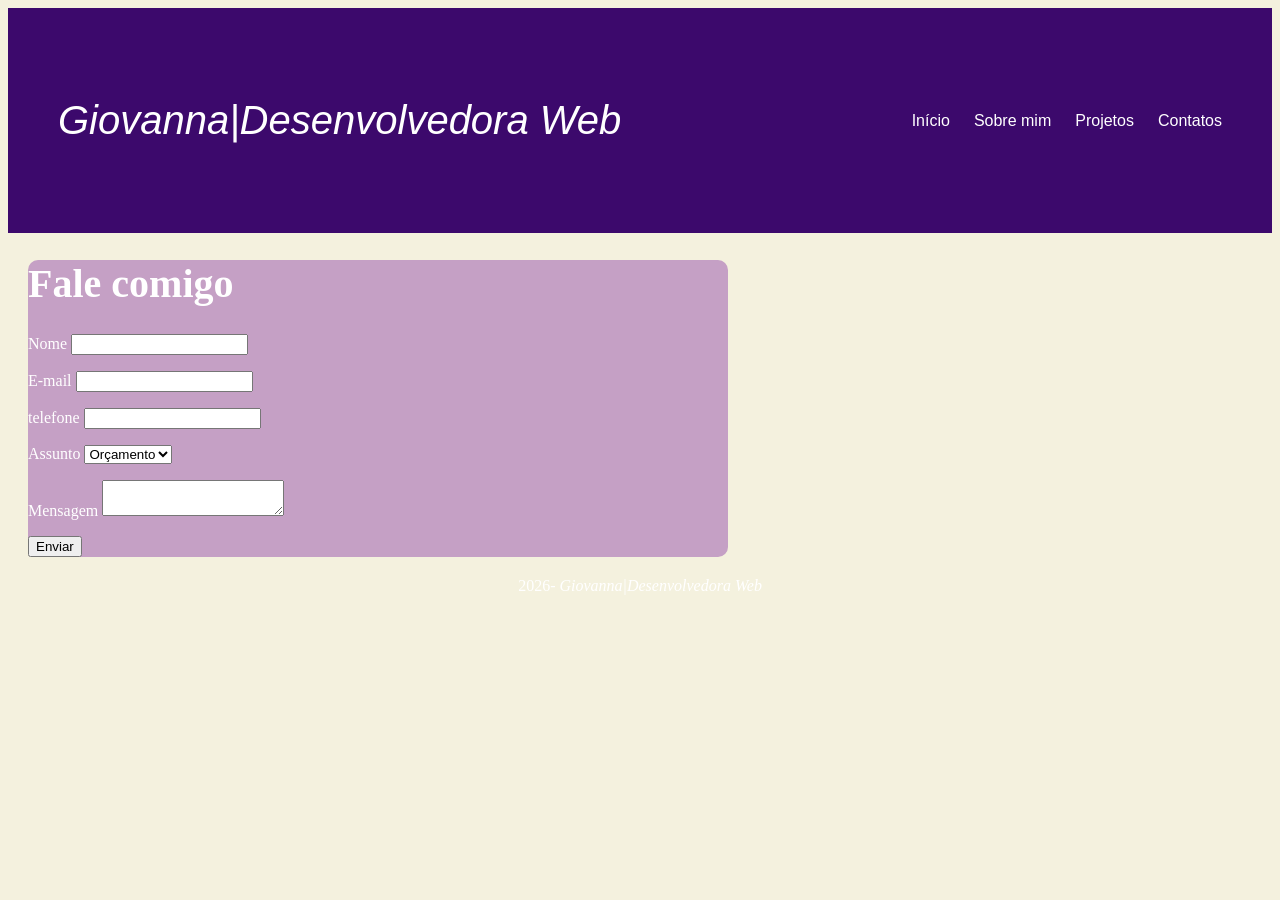
==== contatos.html @ 16a1ef9e "Add files via upload" ====
<!DOCTYPE html>
<html lang="pt-br">
<head>
    <meta charset="UTF-8">
    <title>Contato|Giovanna  </title>
<link rel="stylesheet" href="css/style.css">
</head>
<body>
  
<header>
<p class="grande"><em>Giovanna|Desenvolvedora Web</em></p>

<nav>
 <a href="index.html">Início</a>
 <a href="sobremim.html">Sobre mim</a>
 <a href="projetos.html">Projetos</a>
 <a href="contatos.html">Contatos</a>
</nav>
</header> 

    <main>
    <h1>Fale comigo</h1>
    
    <form>
        <p>
            <label for="nome">Nome</label>
            <input type="text" id="nome" name="nome" required>
        </p>
            
        <p>
            <label for="email">E-mail</label>
            <input type="email" id="email" name="email" required>
        </p> 

        <p>
            <label for="telefone">telefone</label>
            <input type="tel" id="telefone" name="telefone">
        </p>
        
        <p>
          <label for="assunto">Assunto</label> 
          <select name="assunto" id="assunto">
            <option>Orçamento</option>
            <option>Dúvida</option>
            <option>Outro</option>
            
          </select> 
        </p>
 
        <p>
            <label for="mensagem">Mensagem</label>
            <textarea name="mensagem" id="mensagem"></textarea>
        </p>

    <button type="submit">Enviar</button>
    
    </form>
    
    </main>

    <footer>
        <p>2026- <em>Giovanna|Desenvolvedora Web</em></p>
        
    </footer>
    </body> 
</html>
---- css/style.css ----
body{
    background-color:#f4f1de;
    color:white;
    font-family: Georgia, 'Times New Roman', Times, serif;
}
 a{
    color: black;
   text-decoration: none;
    font-family:'Franklin Gothic Medium', 'Arial Narrow', Arial, sans-serif ;
 }
 h1{
    color: white;
    font-size: 40px;
text-shadow: rgba(0, 0, 0, 0.60);}
    
    h2{
        color: #14162b;
        text-shadow: rgba(0, 0, 0, 0.15);
    }
    footer{
        text-align: center;}
        nav{
            display: flex;
            gap: 24px;
            box-shadow: rgba(0, 0, 0, 0.60);
        }
        .box{
            height: 60px;
            width: 60px;
            border-radius: 50px;
            background-color: #3c096c;
        } form{
            box-shadow: rgba(0, 0, 0, 0.15);
            border-radius: 50px;
        }
    
    a:hover{
        color:#c5a0c5;}
    
        section{
            background-color:#c5a0c5;
        }
        main{
          margin: 20px;
            max-width: 700px;
            border-radius: 10px;
            background-color: #c5a0c5;
        }

        section,main{
            box-shadow: rgba(0, 0, 0, 100%);
        }
 
    
        th,td{
            border: 1px solid black;
            padding: 8px 16px;
        }table{
         border-collapse: collapse;

        } nav{
            text-align: center;
        } th{
            background-color: aqua;
        }header{
            display: flex;
            justify-content: space-between;
            align-items: center;
            background-color: #3c096c;
            color: white;
            padding: 50px;
            box-shadow: rgba(0, 0, 0, 0.15);
        }
        a{
            color: white;}
        .certificado{
            margin-bottom: 50px;
            border-radius: 10px;
            padding: 8px;
             margin: 20px;
            max-width: 600px;
            box-shadow: rgba(0, 0, 0, 0.15);
        }
        .grande{
            font-size: 40px;
            font-family: 'Franklin Gothic Medium', 'Arial Narrow', Arial, sans-serif;
            text-shadow: rgba(0, 0, 0, 0.60);
        }
        .gostos{
            display: flex;
            gap: 12px;
            list-style: none;
            padding:0 ;
            flex-wrap:wrap;
        }.gostos li{
            background-color: #3c096c;
            padding: 8px 16px;
            border-radius: 20px;
        }
        @media
        (max-width: 600px){
            header{
                flex-direction: column;
                gap: 8px;

            }h1{
                font-size: 28px;
                
            }
        }
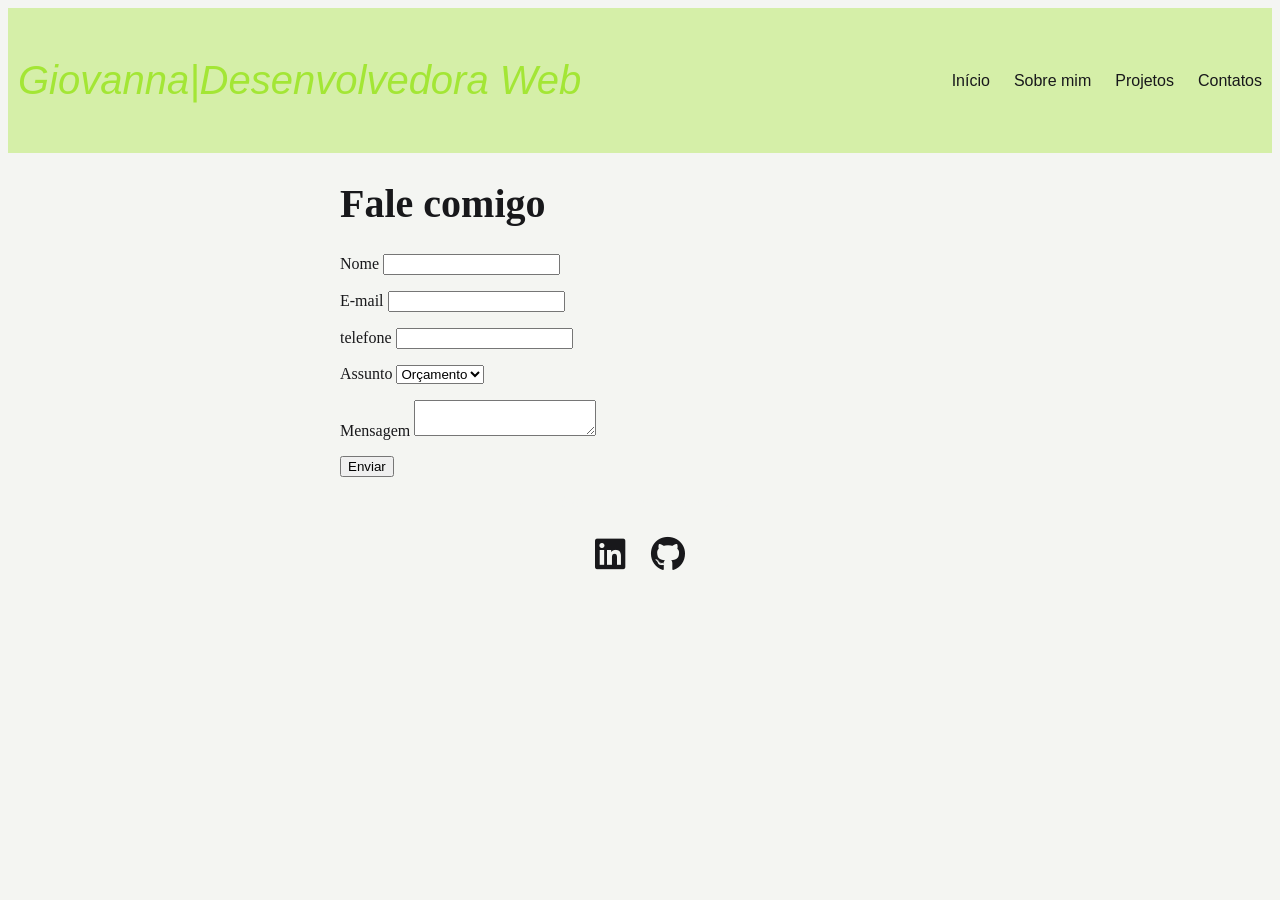
==== commit 14e65b0f: "primeiro commit" ====
--- a/contatos.html
+++ b/contatos.html
@@ -1,66 +1,77 @@
-<!DOCTYPE html>
-<html lang="pt-br">
-<head>
-    <meta charset="UTF-8">
-    <title>Contato|Giovanna  </title>
-<link rel="stylesheet" href="css/style.css">
-</head>
-<body>
-  
-<header>
-<p class="grande"><em>Giovanna|Desenvolvedora Web</em></p>
-
-<nav>
- <a href="index.html">Início</a>
- <a href="sobremim.html">Sobre mim</a>
- <a href="projetos.html">Projetos</a>
- <a href="contatos.html">Contatos</a>
-</nav>
-</header> 
-
-    <main>
-    <h1>Fale comigo</h1>
-    
-    <form>
-        <p>
-            <label for="nome">Nome</label>
-            <input type="text" id="nome" name="nome" required>
-        </p>
-            
-        <p>
-            <label for="email">E-mail</label>
-            <input type="email" id="email" name="email" required>
-        </p> 
-
-        <p>
-            <label for="telefone">telefone</label>
-            <input type="tel" id="telefone" name="telefone">
-        </p>
-        
-        <p>
-          <label for="assunto">Assunto</label> 
-          <select name="assunto" id="assunto">
-            <option>Orçamento</option>
-            <option>Dúvida</option>
-            <option>Outro</option>
-            
-          </select> 
-        </p>
- 
-        <p>
-            <label for="mensagem">Mensagem</label>
-            <textarea name="mensagem" id="mensagem"></textarea>
-        </p>
-
-    <button type="submit">Enviar</button>
-    
-    </form>
-    
-    </main>
-
-    <footer>
-        <p>2026- <em>Giovanna|Desenvolvedora Web</em></p>
-        
-    </footer>
-    </body> 
+<!DOCTYPE html>
+<html lang="pt-br">
+<head>
+    <meta charset="UTF-8">
+    <title>Contato|Giovanna  </title>
+    <link
+  rel="stylesheet"
+  href="https://cdnjs.cloudflare.com/ajax/libs/font-awesome/6.7.2/css/all.min.css"
+>
+    <link rel="stylesheet" href="css/style.css">
+</head>
+<body>
+  
+<header>
+<p class="grande"><em>Giovanna|Desenvolvedora Web</em></p>
+
+<nav>
+ <a href="index.html">Início</a>
+ <a href="sobremim.html">Sobre mim</a>
+ <a href="projetos.html">Projetos</a>
+ <a href="contatos.html">Contatos</a>
+</nav>
+</header> 
+
+    <main>
+    <h1>Fale comigo</h1>
+    
+    <form>
+        <p>
+            <label for="nome">Nome</label>
+            <input type="text" id="nome" name="nome" required>
+        </p>
+            
+        <p>
+            <label for="email">E-mail</label>
+            <input type="email" id="email" name="email" required>
+        </p> 
+
+        <p>
+            <label for="telefone">telefone</label>
+            <input type="tel" id="telefone" name="telefone">
+        </p>
+        
+        <p>
+          <label for="assunto">Assunto</label> 
+          <select name="assunto" id="assunto">
+            <option>Orçamento</option>
+            <option>Dúvida</option>
+            <option>Outro</option>
+            
+          </select> 
+        </p>
+ 
+        <p>
+            <label for="mensagem">Mensagem</label>
+            <textarea name="mensagem" id="mensagem"></textarea>
+        </p>
+
+    <button type="submit">Enviar</button>
+    
+    </form>
+    
+    </main>
+
+    <footer>
+        <p>2026- <em>Giovanna|Desenvolvedora Web</em></p>
+        <a href="https://www.linkedin.com/in/giovanna-de-souza-oliveira-92ba053a7?utm_sorce=share_via&utm_content=profile&utm_medium=member_android" target="_blank">
+    <i class="fa-brands fa-linkedin"></i>
+</a>
+
+<a href="https://github.com/giovannagso6" target="_blank">
+    <i class="fa-brands fa-github"></i>
+</a>
+        
+    </footer>
+    </body> 
 </html>
--- a/css/style.css
+++ b/css/style.css
@@ -1,110 +1,129 @@
-body{
-    background-color:#f4f1de;
-    color:white;
-    font-family: Georgia, 'Times New Roman', Times, serif;
-}
- a{
-    color: black;
-   text-decoration: none;
-    font-family:'Franklin Gothic Medium', 'Arial Narrow', Arial, sans-serif ;
- }
- h1{
-    color: white;
-    font-size: 40px;
-text-shadow: rgba(0, 0, 0, 0.60);}
-    
-    h2{
-        color: #14162b;
-        text-shadow: rgba(0, 0, 0, 0.15);
-    }
-    footer{
-        text-align: center;}
-        nav{
-            display: flex;
-            gap: 24px;
-            box-shadow: rgba(0, 0, 0, 0.60);
-        }
-        .box{
-            height: 60px;
-            width: 60px;
-            border-radius: 50px;
-            background-color: #3c096c;
-        } form{
-            box-shadow: rgba(0, 0, 0, 0.15);
-            border-radius: 50px;
-        }
-    
-    a:hover{
-        color:#c5a0c5;}
-    
-        section{
-            background-color:#c5a0c5;
-        }
-        main{
-          margin: 20px;
-            max-width: 700px;
-            border-radius: 10px;
-            background-color: #c5a0c5;
-        }
-
-        section,main{
-            box-shadow: rgba(0, 0, 0, 100%);
-        }
- 
-    
-        th,td{
-            border: 1px solid black;
-            padding: 8px 16px;
-        }table{
-         border-collapse: collapse;
-
-        } nav{
-            text-align: center;
-        } th{
-            background-color: aqua;
-        }header{
-            display: flex;
-            justify-content: space-between;
-            align-items: center;
-            background-color: #3c096c;
-            color: white;
-            padding: 50px;
-            box-shadow: rgba(0, 0, 0, 0.15);
-        }
-        a{
-            color: white;}
-        .certificado{
-            margin-bottom: 50px;
-            border-radius: 10px;
-            padding: 8px;
-             margin: 20px;
-            max-width: 600px;
-            box-shadow: rgba(0, 0, 0, 0.15);
-        }
-        .grande{
-            font-size: 40px;
-            font-family: 'Franklin Gothic Medium', 'Arial Narrow', Arial, sans-serif;
-            text-shadow: rgba(0, 0, 0, 0.60);
-        }
-        .gostos{
-            display: flex;
-            gap: 12px;
-            list-style: none;
-            padding:0 ;
-            flex-wrap:wrap;
-        }.gostos li{
-            background-color: #3c096c;
-            padding: 8px 16px;
-            border-radius: 20px;
-        }
-        @media
-        (max-width: 600px){
-            header{
-                flex-direction: column;
-                gap: 8px;
-
-            }h1{
-                font-size: 28px;
-                
-            }
-        }+body{
+    background-color:#F4F5F2;
+    color:#18181B;
+    font-family:Poppins;
+}
+ a{
+    color: black;
+   text-decoration: none;
+    font-family:'Franklin Gothic Medium', 'Arial Narrow', Arial, sans-serif ;
+ }
+ h1{
+    color:#18181B;
+    font-size: 40px;}
+
+    h2{
+        color: #A3E635;
+        text-shadow: rgba(0, 0, 0, 0.15);
+    }
+    footer{
+        text-align: center;}
+        nav{
+            display: flex;
+            gap: 24px;
+            box-shadow: rgba(0, 0, 0, 0.60);
+        }
+        .box{
+            height: 60px;
+            width: 60px;
+            border-radius: 50px;
+            background-color:#A3E635;
+            color: black; }
+        form{
+            box-shadow: rgba(0, 0, 0, 0.15);
+            border-radius: 50px;
+        }
+    
+        nav a:hover{
+        color:#A3E635;}
+    
+        
+        main{
+          margin: 0 auto;
+            max-width: 600px;
+        }
+    
+
+        header{
+            display: flex;
+            justify-content: space-between;
+            align-items: center;
+            background-color: #a2e63563;
+            color: #18181B;
+            padding: 10px;
+            box-shadow: rgba(0, 0, 0, 0.15);
+        }
+        a{
+            color: #18181B;}
+        .certificado{
+            margin-bottom: 50px;
+            border-radius: 10px;
+            padding: 8px;
+             margin: 20px;
+            max-width: 600px;
+            box-shadow: rgba(0, 0, 0, 0.15);
+        }
+        .grande{
+            font-size: 40px;
+            font-family: 'Franklin Gothic Medium', 'Arial Narrow', Arial, sans-serif;
+            color:#A3E635
+        }
+        .gostos{
+            display: flex;
+            gap: 12px;
+            list-style: none;
+            padding:0 ;
+            flex-wrap:wrap;
+        }.gostos li{
+            background-color: #A3E635;
+            padding: 8px 16px;
+            border-radius: 20px;
+        }
+
+        .projetos{
+            display: grid;
+            grid-template-columns: repeat(2,1fr);
+            gap: 24px;
+        }
+        section{
+            background-color: #F4F5F2;
+            border-radius: 30px;
+            box-shadow: 0 12px 8px rgba(0, 0, 0, 0.30);
+        }
+        
+        @media
+        (max-width: 600px){
+            header{
+                flex-direction: column;
+                gap: 8px;
+
+            }h1{
+                font-size: 28px;}
+            } 
+        .card{
+                box-shadow: 0 2px 8px rgba(0, 0, 0, 0.15);
+                border-radius: 50px;
+                margin-bottom: 24px;
+                padding: 24px;
+                background-color: #F4F5F2;}
+        .card:hover{
+            transform: translateY(-6px);
+            box-shadow: 0 10px 24px rgba(0, 0, 0, 0.25);
+        }
+        a i {
+        font-size: 35px;
+        color: #18181B;
+        margin: 10px;
+        transition: 0.3s;
+    }
+
+        a i:hover {
+          color: #A3E635;
+            transform: scale(1.2);
+            }  
+
+footer{
+    color:#F4F5F2
+    
+}
+        
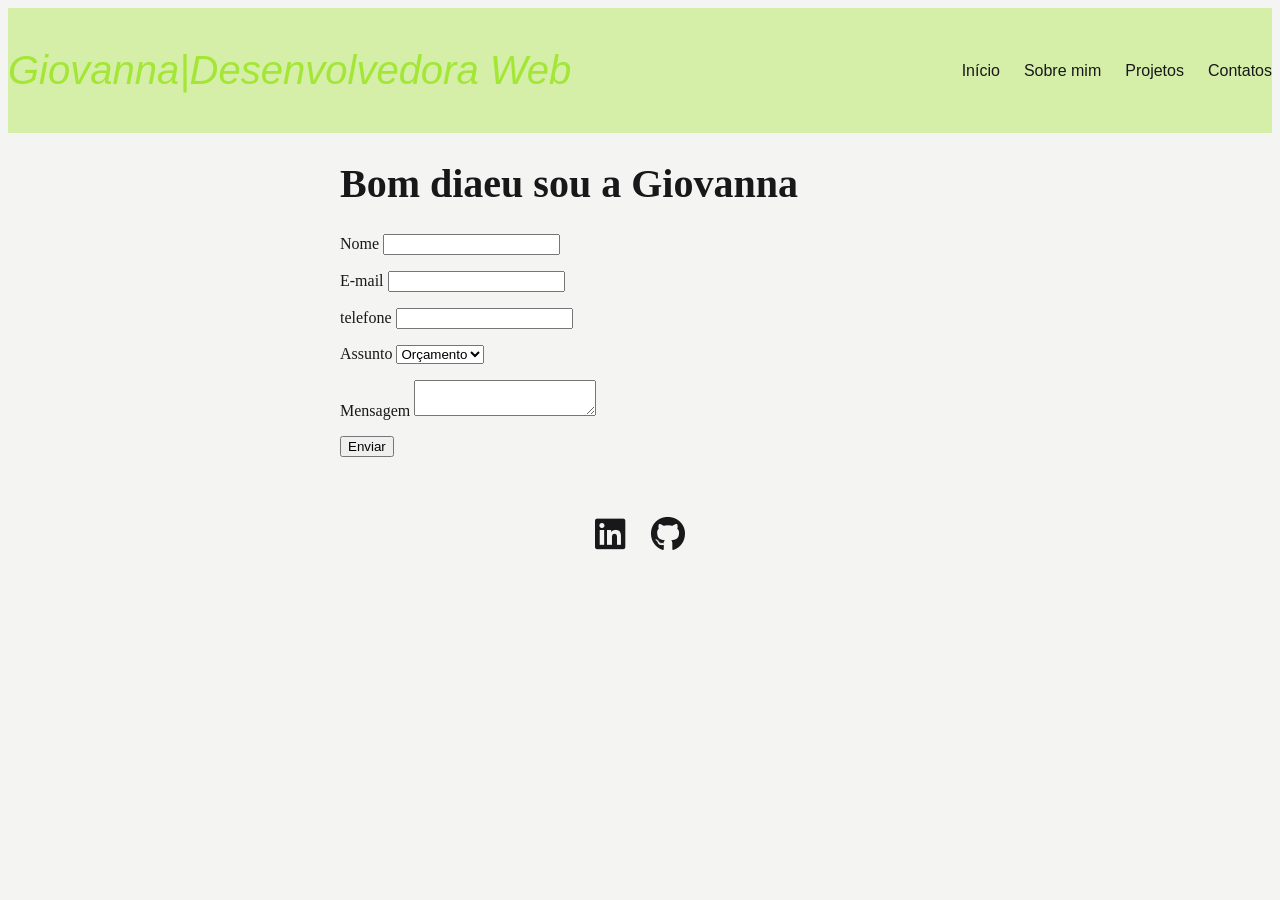
==== commit 97038390: "Primeira aula de JS" ====
--- a/contatos.html
+++ b/contatos.html
@@ -70,8 +70,8 @@
 
 <a href="https://github.com/giovannagso6" target="_blank">
     <i class="fa-brands fa-github"></i>
-</a>
-        
+    </a>
     </footer>
+    <script src="js/script.js"></script >
     </body> 
 </html>
--- a/css/style.css
+++ b/css/style.css
@@ -50,7 +50,7 @@
             align-items: center;
             background-color: #a2e63563;
             color: #18181B;
-            padding: 10px;
+            padding:0;
             box-shadow: rgba(0, 0, 0, 0.15);
         }
         a{
@@ -66,7 +66,7 @@
         .grande{
             font-size: 40px;
             font-family: 'Franklin Gothic Medium', 'Arial Narrow', Arial, sans-serif;
-            color:#A3E635
+            color:#A3E635;
         }
         .gostos{
             display: flex;
@@ -123,7 +123,7 @@
             }  
 
 footer{
-    color:#F4F5F2
+    color:#F4F5F2;
     
 }
         
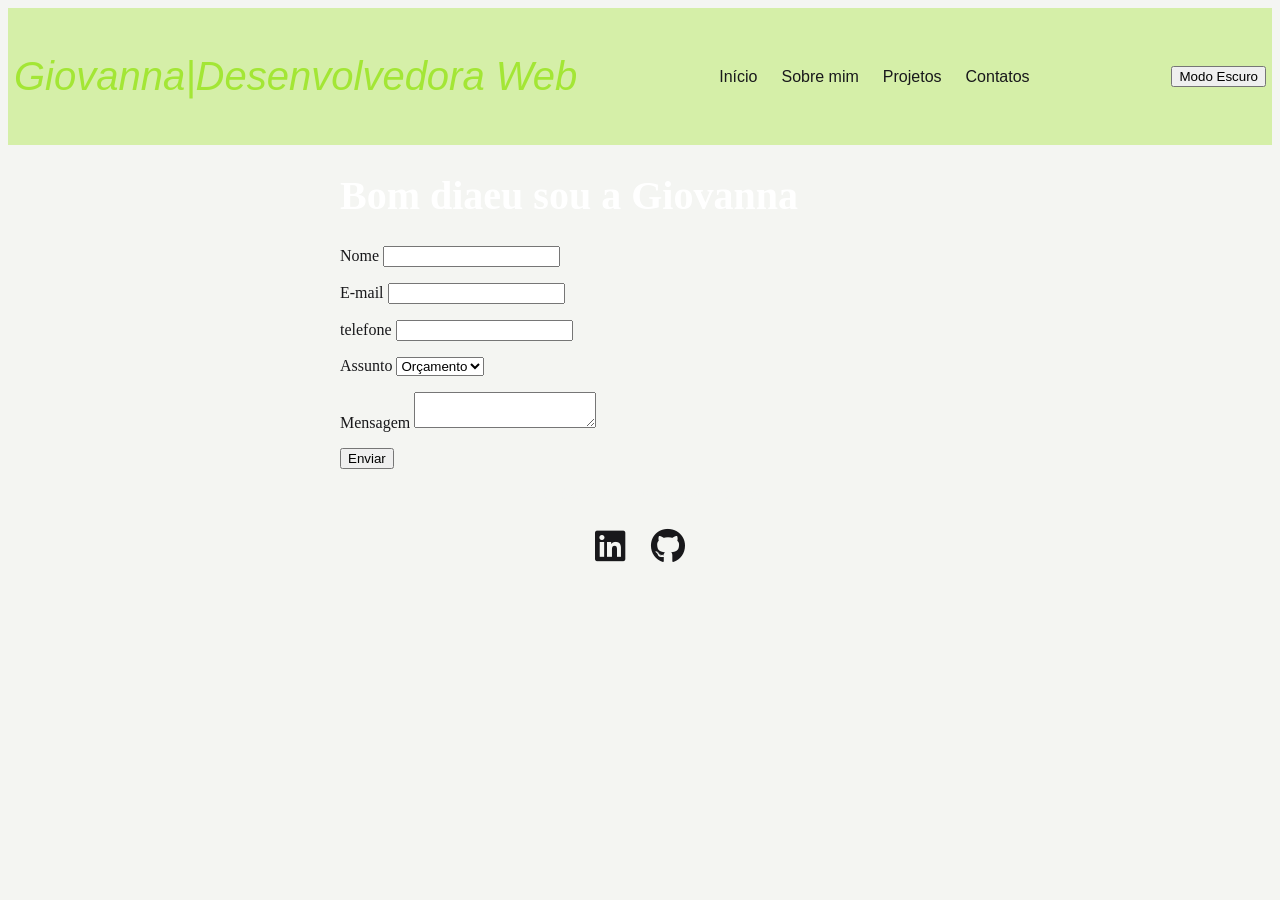
==== commit 2f755c46: "Aula JS modo escuro" ====
--- a/contatos.html
+++ b/contatos.html
@@ -20,6 +20,7 @@
  <a href="projetos.html">Projetos</a>
  <a href="contatos.html">Contatos</a>
 </nav>
+ <button id="tema">Modo Escuro</button>
 </header> 
 
     <main>
--- a/css/style.css
+++ b/css/style.css
@@ -50,7 +50,7 @@
             align-items: center;
             background-color: #a2e63563;
             color: #18181B;
-            padding:0;
+            padding:6px;
             box-shadow: rgba(0, 0, 0, 0.15);
         }
         a{
@@ -78,6 +78,9 @@
             background-color: #A3E635;
             padding: 8px 16px;
             border-radius: 20px;
+        } 
+        h1{
+            color:#A3E635
         }
 
         .projetos{
@@ -90,7 +93,26 @@
             border-radius: 30px;
             box-shadow: 0 12px 8px rgba(0, 0, 0, 0.30);
         }
-        
+         .escuro{
+            color: white;
+            background-color: #18181B;
+         } 
+         .escuro .card{
+            background-color: #18181B;
+            color: white;
+         }
+         .escuro h2,h1{
+            color:white;
+            
+         }.escuro{
+            background-color: #18181B;
+            color: white;
+            section, h1,  .certificado{
+            background-color: #18181B;
+            color: white;}
+            
+         
+         }
         @media
         (max-width: 600px){
             header{
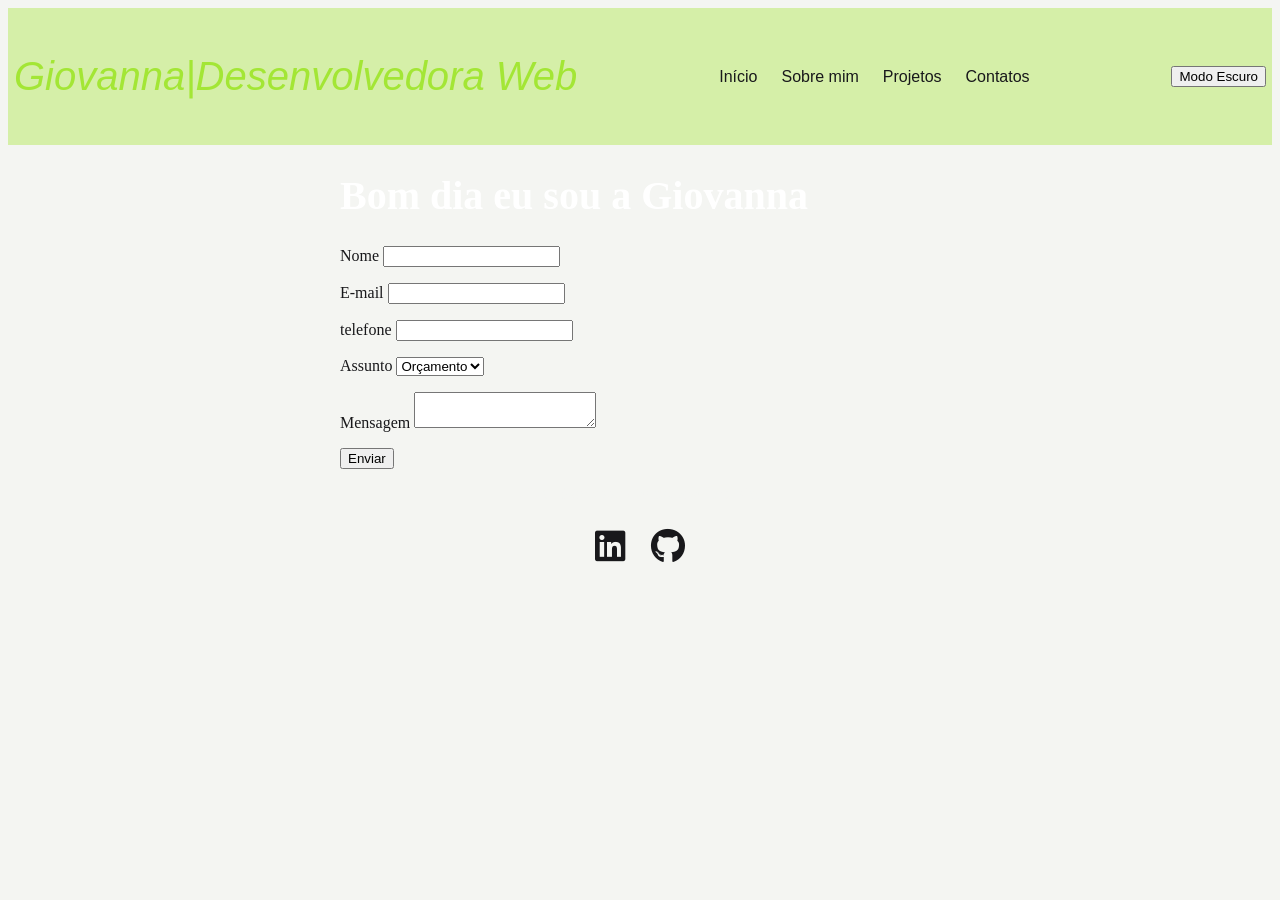
==== commit 3426219a: "Listajava" ====
--- a/contatos.html
+++ b/contatos.html
@@ -26,7 +26,7 @@
     <main>
     <h1>Fale comigo</h1>
     
-    <form>
+    <form id="formulario">
         <p>
             <label for="nome">Nome</label>
             <input type="text" id="nome" name="nome" required>
@@ -56,10 +56,10 @@
             <label for="mensagem">Mensagem</label>
             <textarea name="mensagem" id="mensagem"></textarea>
         </p>
-
+     
     <button type="submit">Enviar</button>
     
-    </form>
+    <p id="resposta"></p>    </form>
     
     </main>
 
@@ -74,5 +74,6 @@
     </a>
     </footer>
     <script src="js/script.js"></script >
+        <script src="js/contato.js"></script>
     </body> 
 </html>
--- a/css/style.css
+++ b/css/style.css
@@ -80,9 +80,8 @@
             border-radius: 20px;
         } 
         h1{
-            color:#A3E635
+            color:#A3E635;
         }
-
         .projetos{
             display: grid;
             grid-template-columns: repeat(2,1fr);
@@ -141,11 +140,18 @@
 
         a i:hover {
           color: #A3E635;
-            transform: scale(1.2);
-            }  
+            transform: scale(1.2);}  
 
-footer{
-    color:#F4F5F2;
+            
+        footer{
+        color:#F4F5F2;}
+        
+        .erro {
+            color:purple
+        }
+      
+        
     
-}
+
+
         
